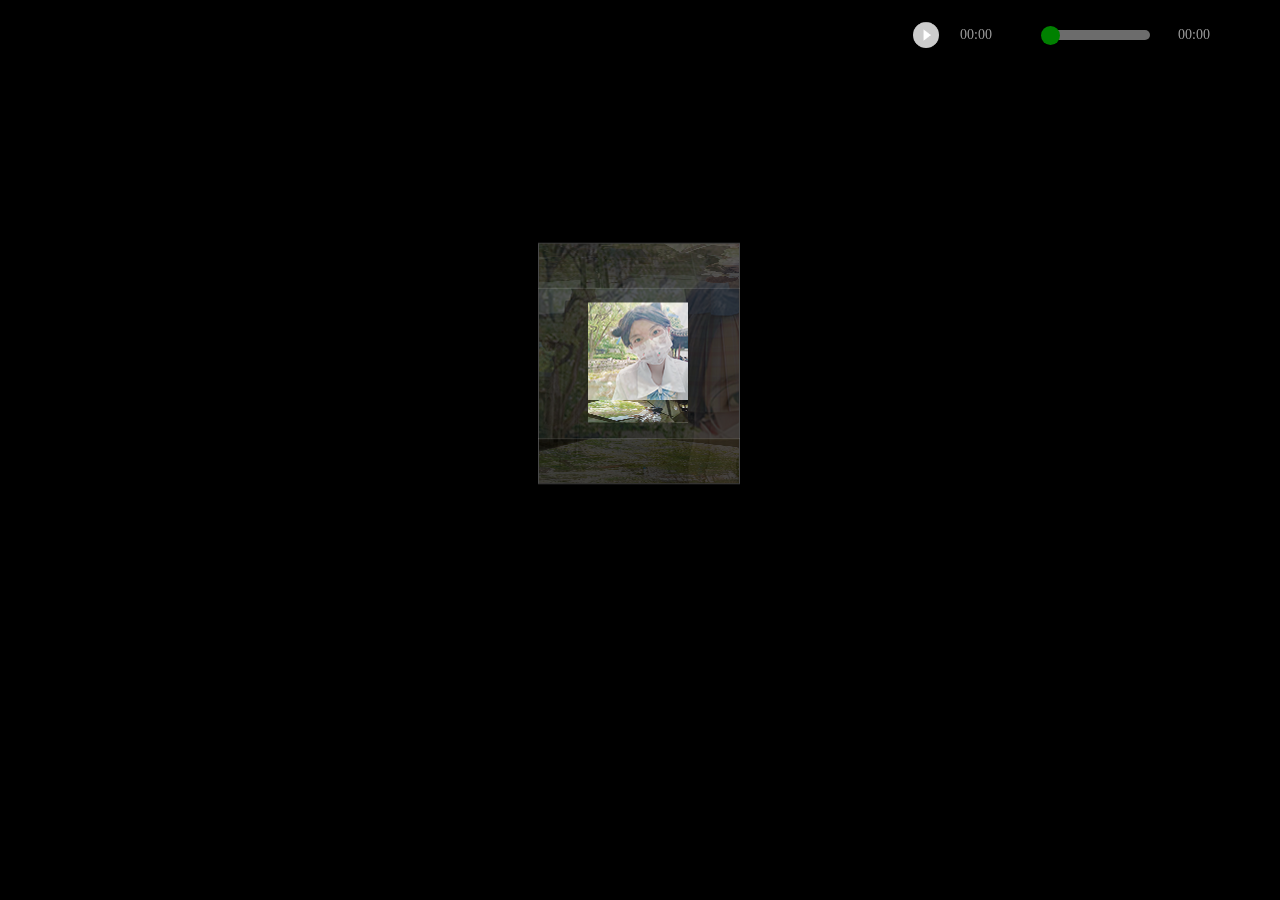
==== LeLePhotoWall/index1.html @ d2aa81cc "第一次提交" ====
<!DOCTYPE html>
<html>

<head>
    <meta charset="utf-8" />
    <title></title>
    <script type="text/javascript" src="http://apps.bdimg.com/libs/jquery/2.1.4/jquery.min.js"></script>
    <link type="text/css" href="./css/style1.css" rel="stylesheet" />
    <style>
        html,
        body {
            width: 100%;
            height: 100%;
            margin: 0;
            padding: 0;
            overflow: hidden;
        }

        .container {
            width: 100%;
            height: 100%;
            margin: 0;
            padding: 0;
            background-color: #000000;
        }
    </style>
</head>

<body>
    
    <div class="m-main">
		<div class="player">
			<a href="javascript:void(0)" rel="external nofollow" rel="external nofollow" id="js-play">
				<img src="./img-one/开始.png" alt="" id="img1"/>
            </a>
			<a href="javascript:void(0)" rel="external nofollow" rel="external nofollow" id="js-pause">
				<img src="./img-one/暂停.png" alt="" id="img2"/>
			</a>
			<div class="play-box">
				<div class="left">
					<p class="timeline"><span style =""></span></p>
					<div class="info">
						<span class="size">00:00</span>
						<span class="timeshow">00:00</span>
					</div>
				</div>
			</div>
		</div>
		<div class="video">
			<video controls autoplay name="media" id="js-video"><source src="./mp3/白月光与朱砂痣.mp3" type="video/mp4"></video>
		</div>
	</div>
</div>
    <div id="jsi-cherry-container" class="container">
        <div class="box">
            <ul class="minbox">
                <li></li>
                <li></li>
                <li></li>
                <li></li>
                <li></li>
                <li></li>
            </ul>
            <ol class="maxbox">
                <li></li>
                <li></li>
                <li></li>
                <li></li>
                <li></li>
                <li></li>
            </ol>
        </div>
    </div>
    <script>
        $(function () {
            AudioControl('js-video');

            function AudioControl(id) {
                // 音频控制进度条
                console.log(777);
                var audio = document.getElementById(id);
                $(audio).on('loadedmetadata', function () {
                    audio.pause();
                    // 进度条控制
                    $(document).on('touchend', '.timeline', function (e) {
                        var x = e.originalEvent.changedTouches[0].clientX - this.offsetLeft;
                        var X = x < 0 ? 0 : x;
                        var W = $(this).width();
                        var place = X > W ? W : X;
                        audio.currentTime = (place / W).toFixed(2) * audio.duration;
                        $(this).children().css({
                            width: (place / W).toFixed(2) * 100 + "%"
                        })
                    });
                    // 播放
                    $(document).on('click', '#js-play', function () {
                        audio.play()
                        $('#img1').css("display","none");
                        $('#img2').css("display","block");
                    });
                    // 暂停
                    $(document).on('click', '#js-pause', function () {
                        audio.pause()
                        $('#img1').css("display","block");
                        $('#img2').css("display","none");
                    });
                });
                setInterval(function () {
                    var currentTime = audio.currentTime;
                    setTimeShow(currentTime);
                }, 1000);
                // 设置播放时间
                function setTimeShow(t) {
                    t = Math.floor(t);
                    var playTime = secondToMin(audio.currentTime);
                    $(".size").html(playTime);
                    $('.timeshow').text(secondToMin(audio.duration));
                    $('.timeline').children().css({
                        width: (t / audio.duration).toFixed(4) * 100 + "%"
                    })
                }
                // 计算时间
                function secondToMin(s) {
                    var MM = Math.floor(s / 60);
                    var SS = s % 60;
                    if (MM < 10)
                        MM = "0" + MM;
                    if (SS < 10)
                        SS = "0" + SS;
                    var min = MM + ":" + SS;
                    return min.split('.')[0];
                }
            }
        })
        var RENDERER = {
            INIT_CHERRY_BLOSSOM_COUNT: 30,
            MAX_ADDING_INTERVAL: 10,

            init: function () {
                this.setParameters();
                this.reconstructMethods();
                this.createCherries();
                this.render();
                if (
                    navigator.userAgent.match(
                        /(phone|pod|iPhone|iPod|ios|Android|Mobile|BlackBerry|IEMobile|MQQBrowser|JUC|Fennec|wOSBrowser|BrowserNG|WebOS|Symbian|Windows Phone)/i
                    )
                ) {
                    var box = document.querySelectorAll('.box')[0];
                    console.log(box, '移动端');
                    box.style.marginTop = '65%';
                }
            },
            setParameters: function () {
                this.$container = $('#jsi-cherry-container');
                this.width = this.$container.width();
                this.height = this.$container.height();
                this.context = $('<canvas />')
                    .attr({
                        width: this.width,
                        height: this.height
                    })
                    .appendTo(this.$container)
                    .get(0)
                    .getContext('2d');
                this.cherries = [];
                this.maxAddingInterval = Math.round(
                    (this.MAX_ADDING_INTERVAL * 1000) / this.width
                );
                this.addingInterval = this.maxAddingInterval;
            },
            reconstructMethods: function () {
                this.render = this.render.bind(this);
            },
            createCherries: function () {
                for (
                    var i = 0,
                        length = Math.round(
                            (this.INIT_CHERRY_BLOSSOM_COUNT * this.width) / 1000
                        ); i < length; i++
                ) {
                    this.cherries.push(new CHERRY_BLOSSOM(this, true));
                }
            },
            render: function () {
                requestAnimationFrame(this.render);
                this.context.clearRect(0, 0, this.width, this.height);

                this.cherries.sort(function (cherry1, cherry2) {
                    return cherry1.z - cherry2.z;
                });
                for (var i = this.cherries.length - 1; i >= 0; i--) {
                    if (!this.cherries[i].render(this.context)) {
                        this.cherries.splice(i, 1);
                    }
                }
                if (--this.addingInterval == 0) {
                    this.addingInterval = this.maxAddingInterval;
                    this.cherries.push(new CHERRY_BLOSSOM(this, false));
                }
            }
        };
        var CHERRY_BLOSSOM = function (renderer, isRandom) {
            this.renderer = renderer;
            this.init(isRandom);
        };
        CHERRY_BLOSSOM.prototype = {
            FOCUS_POSITION: 300,
            FAR_LIMIT: 600,
            MAX_RIPPLE_COUNT: 100,
            RIPPLE_RADIUS: 100,
            SURFACE_RATE: 0.5,
            SINK_OFFSET: 20,

            init: function (isRandom) {
                this.x = this.getRandomValue(
                    -this.renderer.width,
                    this.renderer.width
                );
                this.y = isRandom ?
                    this.getRandomValue(0, this.renderer.height) :
                    this.renderer.height * 1.5;
                this.z = this.getRandomValue(0, this.FAR_LIMIT);
                this.vx = this.getRandomValue(-2, 2);
                this.vy = -2;
                this.theta = this.getRandomValue(0, Math.PI * 2);
                this.phi = this.getRandomValue(0, Math.PI * 2);
                this.psi = 0;
                this.dpsi = this.getRandomValue(Math.PI / 600, Math.PI / 300);
                this.opacity = 0;
                this.endTheta = false;
                this.endPhi = false;
                this.rippleCount = 0;

                var axis = this.getAxis(),
                    theta =
                    this.theta +
                    (Math.ceil(
                            -(this.y + this.renderer.height * this.SURFACE_RATE) / this.vy
                        ) *
                        Math.PI) /
                    500;
                theta %= Math.PI * 2;

                this.offsetY =
                    40 * (theta <= Math.PI / 2 || theta >= (Math.PI * 3) / 2 ? -1 : 1);
                this.thresholdY =
                    this.renderer.height / 2 +
                    this.renderer.height * this.SURFACE_RATE * axis.rate;
                this.entityColor = this.renderer.context.createRadialGradient(
                    0,
                    40,
                    0,
                    0,
                    40,
                    80
                );
                this.entityColor.addColorStop(
                    0,
                    'hsl(330, 70%, ' + 50 * (0.3 + axis.rate) + '%)'
                );
                this.entityColor.addColorStop(
                    0.05,
                    'hsl(330, 40%,' + 55 * (0.3 + axis.rate) + '%)'
                );
                this.entityColor.addColorStop(
                    1,
                    'hsl(330, 20%, ' + 70 * (0.3 + axis.rate) + '%)'
                );
                this.shadowColor = this.renderer.context.createRadialGradient(
                    0,
                    40,
                    0,
                    0,
                    40,
                    80
                );
                this.shadowColor.addColorStop(
                    0,
                    'hsl(330, 40%, ' + 30 * (0.3 + axis.rate) + '%)'
                );
                this.shadowColor.addColorStop(
                    0.05,
                    'hsl(330, 40%,' + 30 * (0.3 + axis.rate) + '%)'
                );
                this.shadowColor.addColorStop(
                    1,
                    'hsl(330, 20%, ' + 40 * (0.3 + axis.rate) + '%)'
                );
            },
            getRandomValue: function (min, max) {
                return min + (max - min) * Math.random();
            },
            getAxis: function () {
                var rate = this.FOCUS_POSITION / (this.z + this.FOCUS_POSITION),
                    x = this.renderer.width / 2 + this.x * rate,
                    y = this.renderer.height / 2 - this.y * rate;
                return {
                    rate: rate,
                    x: x,
                    y: y
                };
            },
            renderCherry: function (context, axis) {
                context.beginPath();
                context.moveTo(0, 40);
                context.bezierCurveTo(-60, 20, -10, -60, 0, -20);
                context.bezierCurveTo(10, -60, 60, 20, 0, 40);
                context.fill();

                for (var i = -4; i < 4; i++) {
                    context.beginPath();
                    context.moveTo(0, 40);
                    context.quadraticCurveTo(i * 12, 10, i * 4, -24 + Math.abs(i) * 2);
                    context.stroke();
                }
            },
            render: function (context) {
                var axis = this.getAxis();

                if (
                    axis.y == this.thresholdY &&
                    this.rippleCount < this.MAX_RIPPLE_COUNT
                ) {
                    context.save();
                    context.lineWidth = 2;
                    context.strokeStyle =
                        'hsla(0, 0%, 100%, ' +
                        (this.MAX_RIPPLE_COUNT - this.rippleCount) /
                        this.MAX_RIPPLE_COUNT +
                        ')';
                    context.translate(
                        axis.x +
                        this.offsetY * axis.rate * (this.theta <= Math.PI ? -1 : 1),
                        axis.y
                    );
                    context.scale(1, 0.3);
                    context.beginPath();
                    context.arc(
                        0,
                        0,
                        (this.rippleCount / this.MAX_RIPPLE_COUNT) *
                        this.RIPPLE_RADIUS *
                        axis.rate,
                        0,
                        Math.PI * 2,
                        false
                    );
                    context.stroke();
                    context.restore();
                    this.rippleCount++;
                }
                if (axis.y < this.thresholdY || !this.endTheta || !this.endPhi) {
                    if (this.y <= 0) {
                        this.opacity = Math.min(this.opacity + 0.01, 1);
                    }
                    context.save();
                    context.globalAlpha = this.opacity;
                    context.fillStyle = this.shadowColor;
                    context.strokeStyle =
                        'hsl(330, 30%,' + 40 * (0.3 + axis.rate) + '%)';
                    context.translate(
                        axis.x,
                        Math.max(axis.y, this.thresholdY + this.thresholdY - axis.y)
                    );
                    context.rotate(Math.PI - this.theta);
                    context.scale(axis.rate * -Math.sin(this.phi), axis.rate);
                    context.translate(0, this.offsetY);
                    this.renderCherry(context, axis);
                    context.restore();
                }
                context.save();
                context.fillStyle = this.entityColor;
                context.strokeStyle = 'hsl(330, 40%,' + 70 * (0.3 + axis.rate) + '%)';
                context.translate(
                    axis.x,
                    axis.y + Math.abs(this.SINK_OFFSET * Math.sin(this.psi) * axis.rate)
                );
                context.rotate(this.theta);
                context.scale(axis.rate * Math.sin(this.phi), axis.rate);
                context.translate(0, this.offsetY);
                this.renderCherry(context, axis);
                context.restore();

                if (this.y <= -this.renderer.height / 4) {
                    if (!this.endTheta) {
                        for (
                            var theta = Math.PI / 2, end = (Math.PI * 3) / 2; theta <= end; theta += Math.PI
                        ) {
                            if (this.theta < theta && this.theta + Math.PI / 200 > theta) {
                                this.theta = theta;
                                this.endTheta = true;
                                break;
                            }
                        }
                    }
                    if (!this.endPhi) {
                        for (
                            var phi = Math.PI / 8, end = (Math.PI * 7) / 8; phi <= end; phi += (Math.PI * 3) / 4
                        ) {
                            if (this.phi < phi && this.phi + Math.PI / 200 > phi) {
                                this.phi = Math.PI / 8;
                                this.endPhi = true;
                                break;
                            }
                        }
                    }
                }
                if (!this.endTheta) {
                    if (axis.y == this.thresholdY) {
                        this.theta +=
                            (Math.PI / 200) *
                            (this.theta < Math.PI / 2 ||
                                (this.theta >= Math.PI && this.theta < (Math.PI * 3) / 2) ?
                                1 :
                                -1);
                    } else {
                        this.theta += Math.PI / 500;
                    }
                    this.theta %= Math.PI * 2;
                }
                if (this.endPhi) {
                    if (this.rippleCount == this.MAX_RIPPLE_COUNT) {
                        this.psi += this.dpsi;
                        this.psi %= Math.PI * 2;
                    }
                } else {
                    this.phi += Math.PI / (axis.y == this.thresholdY ? 200 : 500);
                    this.phi %= Math.PI;
                }
                if (this.y <= -this.renderer.height * this.SURFACE_RATE) {
                    this.x += 2;
                    this.y = -this.renderer.height * this.SURFACE_RATE;
                } else {
                    this.x += this.vx;
                    this.y += this.vy;
                }
                return (
                    this.z > -this.FOCUS_POSITION &&
                    this.z < this.FAR_LIMIT &&
                    this.x < this.renderer.width * 1.5
                );
            }
        };
        $(function () {
            console.log(6666);
            RENDERER.init();
        });
    </script>
    <style>
        html,
        body {
            width: 100%;
            height: 100%;
            margin: 0;
            padding: 0;
            overflow: hidden;
        }

        .container {
            width: 100%;
            height: 100%;
            margin: 0;
            padding: 0;
            background-color: #000000;
        }
    </style>
</body>

</html>
---- LeLePhotoWall/css/style1.css ----
@charset "utf-8";

* {
    margin: 0;
    padding: 0;
}

body {
    max-width: 100%;
    min-width: 100%;
    height: 100%;
    background-size: cover;
    background-repeat: no-repeat;
    background-attachment: fixed;
    background-size: 100% 100%;
    position: absolute;
    margin-left: auto;
    margin-right: auto;
}

/*背景音乐*/
.m-main {
    width: 380px;
    height: 60px;
    margin: 0 auto;
    position: fixed;
    right: 30px;
}

.m-main video {
    display: none;
}

.m-main .player {
    width: 100%;
    height: 60px;
    position: relative;
    bottom: 0;
}

.m-main .player>a {
    display: inline-block;
    width: 20px;
    margin: 0 auto;
    padding: 10px;
    color: #FFF;
    text-align: center;
    float: left;
    font-size: 12px
}

.m-main .player>a img {
    width: 30px;
    height: 30px;
    position: absolute;
    top: 20px;
    left: 41px;
}

#img1 {
    display: block;
}

#img2 {
    display: none;
}

.m-main .play-box {
    width: 300px;
    height: 60px;
    margin: 0 auto;
    position: absolute;
    top: 0;
    right: 0;
}

.m-main .play-box .left {
    width: 100%;
    float: left;
}

.m-main .play-box .left p.timeline {
    width: 33%;
    height: 10px;
    background-color: rgba(216, 216, 216, 0.5);
    border-radius: 5px;
    margin: 30px auto 0;
    position: relative;
    z-index: 2;
}

.m-main .play-box .left p.timeline span {
    position: relative;
    width: 0;
    height: 10px;
    background-color: #D3EEDF;
    border-radius: 5px;
    display: block;
    -webkit-transition: width ease-out 0.3s;
    -o-transition: width ease-out 0.3s;
    transition: width ease-out 0.3s;
}

.m-main .play-box .left p.timeline span:after {
    content: "";
    position: absolute;
    top: -4px;
    right: -0.6rem;
    width: 1.2rem;
    height: 1.2rem;
    border-radius: 50%;
    background-color: green;
}

.m-main .play-box .left div.info {
    height: 26px;
    line-height: 26px;
    font-size: 14px;
    color: #9A9A9A;
    position: relative;
    top: -18px;
    margin: 0 10px;
    z-index: 1;
}

.m-main .play-box .left div.info .size {
    float: left;
    display: block;
}

.m-main .play-box .left div.info .timeshow {
    float: right;
    display: block;
    margin-right: 30px
}

/* ----------------------------------------------- */
li {
    list-style: none;
}

.box {
    width: 200px;
    height: 200px;
    background-size: cover;
    background-repeat: no-repeat;
    background-attachment: fixed;
    background-size: 100% 100%;
    position: absolute;
    margin-left: 42%;
    margin-top: 22%;
    -webkit-transform-style: preserve-3d;
    -webkit-transform: rotateX(13deg);
    -webkit-animation: move 5s linear infinite;
}

.minbox {
    width: 100px;
    height: 100px;
    position: absolute;
    left: 50px;
    top: 30px;
    -webkit-transform-style: preserve-3d;
}

.minbox li {
    width: 100px;
    height: 100px;
    position: absolute;
    left: 0;
    top: 0;
}

.minbox li:nth-child(1) {
    background: url(../img-one/01.png) no-repeat 0 0;
    -webkit-transform: translateZ(50px);
}

.minbox li:nth-child(2) {
    background: url(../img-one/02.png) no-repeat 0 0;
    -webkit-transform: rotateX(180deg) translateZ(50px);
    /* transform: rotate(180deg); */
}

.minbox li:nth-child(3) {
    background: url(../img-one/03.png) no-repeat 0 0;
    -webkit-transform: rotateX(-90deg) translateZ(50px);
}

.minbox li:nth-child(4) {
    background: url(../img-one/04.png) no-repeat 0 0;
    -webkit-transform: rotateX(90deg) translateZ(50px);
}

.minbox li:nth-child(5) {
    background: url(../img-one/05.png) no-repeat 0 0;
    -webkit-transform: rotateY(-90deg) translateZ(50px);
}

.minbox li:nth-child(6) {
    background: url(../img-one/06.png) no-repeat 0 0;
    -webkit-transform: rotateY(90deg) translateZ(50px);
}

.maxbox li:nth-child(1) {
    background: url(../img-one/1.png) no-repeat 0 0;
    -webkit-transform: translateZ(50px);
}

.maxbox li:nth-child(2) {
    background: url(../img-one/2.png) no-repeat 0 0;
    -webkit-transform: translateZ(50px);
    /* transform: rotate(180deg); */
}

.maxbox li:nth-child(3) {
    background: url(../img-one/3.png) no-repeat 0 0;
    -webkit-transform: rotateX(-90deg) translateZ(50px);
}

.maxbox li:nth-child(4) {
    background: url(../img-one/4.png) no-repeat 0 0;
    -webkit-transform: rotateX(90deg) translateZ(50px);
}

.maxbox li:nth-child(5) {
    background: url(../img-one/5.png) no-repeat 0 0;
    -webkit-transform: rotateY(-90deg) translateZ(50px);
}

.maxbox li:nth-child(6) {
    background: url(../img-one/6.png) no-repeat 0 0;
    -webkit-transform: rotateY(90deg) translateZ(50px);
}

.maxbox {
    width: 800px;
    height: 400px;
    position: absolute;
    left: 0;
    top: -20px;
    -webkit-transform-style: preserve-3d;
}

.maxbox li {
    width: 200px;
    height: 200px;
    background: #fff;
    border: 1px solid #ccc;
    position: absolute;
    left: 0;
    top: 0;
    opacity: 0.2;
    -webkit-transition: all 1s ease;
}

.maxbox li:nth-child(1) {
    -webkit-transform: translateZ(100px);
}

.maxbox li:nth-child(2) {
    -webkit-transform: rotateX(180deg) translateZ(100px);
}

.maxbox li:nth-child(3) {
    -webkit-transform: rotateX(-90deg) translateZ(100px);
}

.maxbox li:nth-child(4) {
    -webkit-transform: rotateX(90deg) translateZ(100px);
}

.maxbox li:nth-child(5) {
    -webkit-transform: rotateY(-90deg) translateZ(100px);
}

.maxbox li:nth-child(6) {
    -webkit-transform: rotateY(90deg) translateZ(100px);
}

.box:hover ol li:nth-child(1) {
    -webkit-transform: translateZ(300px);
    width: 400px;
    height: 400px;
    opacity: 0.8;
    left: -100px;
    top: -100px;
}

.box:hover ol li:nth-child(2) {
    -webkit-transform: rotateX(180deg) translateZ(300px);
    width: 400px;
    height: 400px;
    opacity: 0.8;
    left: -100px;
    top: -100px;
}

.box:hover ol li:nth-child(3) {
    -webkit-transform: rotateX(-90deg) translateZ(300px);
    width: 400px;
    height: 400px;
    opacity: 0.8;
    left: -100px;
    top: -100px;
}

.box:hover ol li:nth-child(4) {
    -webkit-transform: rotateX(90deg) translateZ(300px);
    width: 400px;
    height: 400px;
    opacity: 0.8;
    left: -100px;
    top: -100px;
}

.box:hover ol li:nth-child(5) {
    -webkit-transform: rotateY(-90deg) translateZ(300px);
    width: 400px;
    height: 400px;
    opacity: 0.8;
    left: -100px;
    top: -100px;
}

.box:hover ol li:nth-child(6) {
    -webkit-transform: rotateY(90deg) translateZ(300px);
    width: 400px;
    height: 400px;
    opacity: 0.8;
    left: -100px;
    top: -100px;
}

@keyframes move {
    0% {
        -webkit-transform: rotateX(13deg) rotateY(0deg);
    }

    100% {
        -webkit-transform: rotateX(13deg) rotateY(360deg);
    }
}
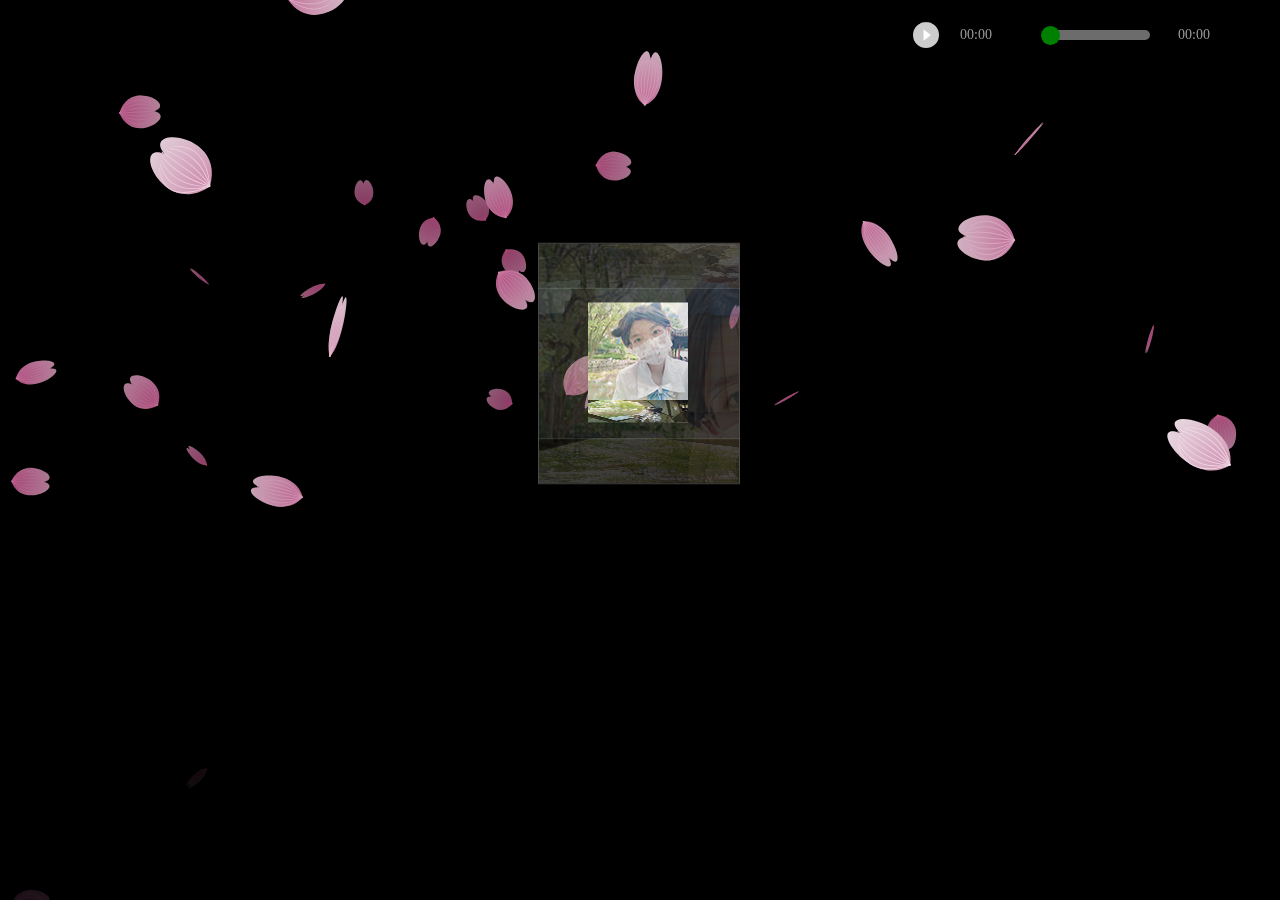
==== commit cb04138f: "第二次修改" ====
--- a/LeLePhotoWall/index1.html
+++ b/LeLePhotoWall/index1.html
@@ -4,7 +4,7 @@
 <head>
     <meta charset="utf-8" />
     <title></title>
-    <script type="text/javascript" src="http://apps.bdimg.com/libs/jquery/2.1.4/jquery.min.js"></script>
+    <script type="text/javascript" src="https://code.jquery.com/jquery-3.2.1.min.js"></script>
     <link type="text/css" href="./css/style1.css" rel="stylesheet" />
     <style>
         html,
@@ -38,7 +38,7 @@
 			</a>
 			<div class="play-box">
 				<div class="left">
-					<p class="timeline"><span style =""></span></p>
+					<p class="timeline"><span ></span></p>
 					<div class="info">
 						<span class="size">00:00</span>
 						<span class="timeshow">00:00</span>
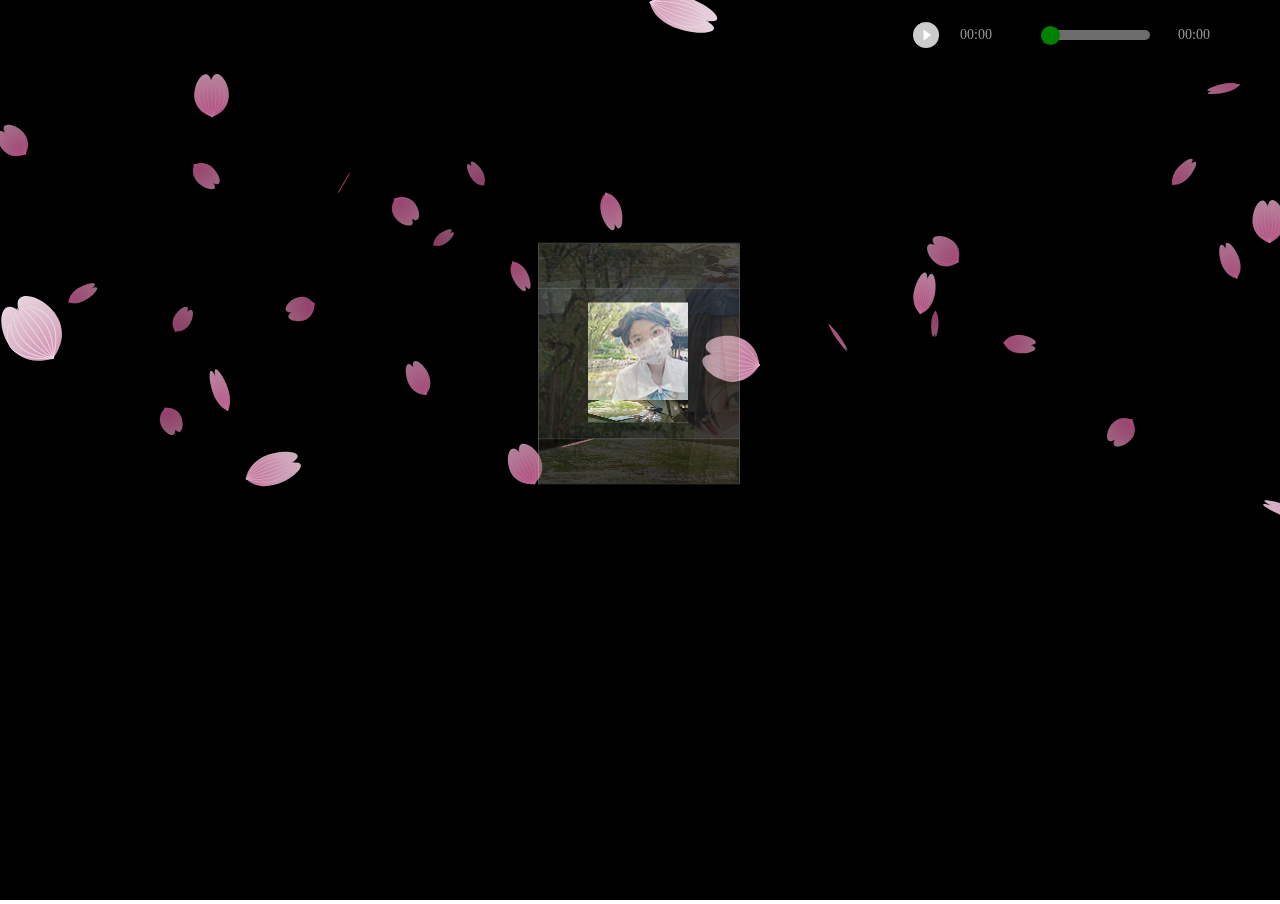
==== commit 3ca23c78: "1" ====
--- a/LeLePhotoWall/index1.html
+++ b/LeLePhotoWall/index1.html
@@ -47,7 +47,7 @@
 			</div>
 		</div>
 		<div class="video">
-			<video controls autoplay name="media" id="js-video"><source src="./mp3/白月光与朱砂痣.mp3" type="video/mp4"></video>
+			<video controls autoplay name="media" id="js-video"><source src="./mp3/沉醉的青丝.mp3" type="video/mp4"></video>
 		</div>
 	</div>
 </div>
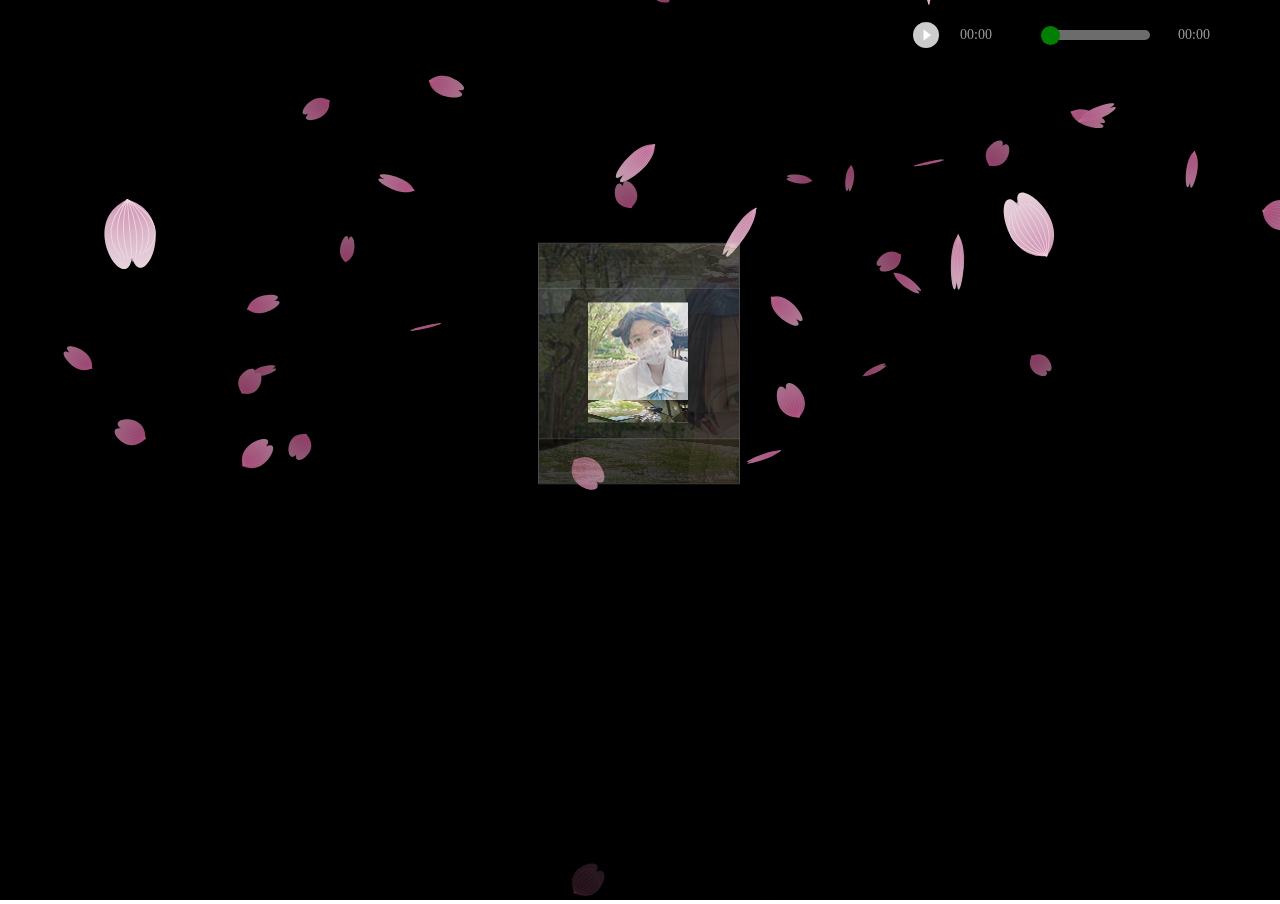
==== commit 290d44b4: "happybirthday" ====
--- a/LeLePhotoWall/index1.html
+++ b/LeLePhotoWall/index1.html
@@ -47,7 +47,7 @@
 			</div>
 		</div>
 		<div class="video">
-			<video controls autoplay name="media" id="js-video"><source src="./mp3/沉醉的青丝.mp3" type="video/mp4"></video>
+			<video controls autoplay name="media" id="js-video"><source src="./mp3/kisskiss.mp3" type="video/mp4"></video>
 		</div>
 	</div>
 </div>
